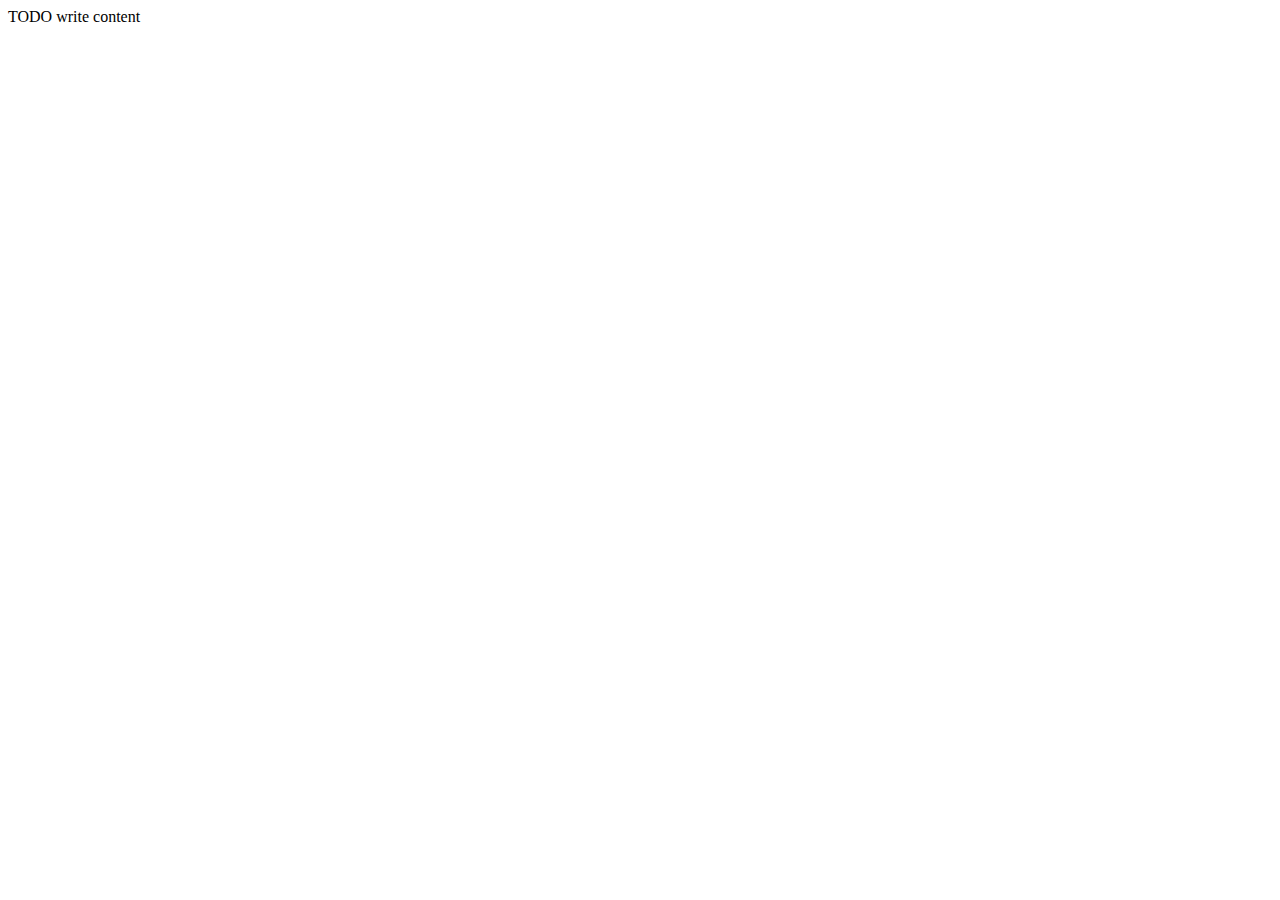
==== web/View/index.html @ 6adc01ad "index.html moved to appropriate folder" ====
<!DOCTYPE html>
<!--
To change this license header, choose License Headers in Project Properties.
To change this template file, choose Tools | Templates
and open the template in the editor.
-->
<html>
    <head>
        <title>TODO supply a title</title>
        <meta charset="UTF-8">
        <meta name="viewport" content="width=device-width, initial-scale=1.0">
    </head>
    <body>
        <div>TODO write content</div>
    </body>
</html>
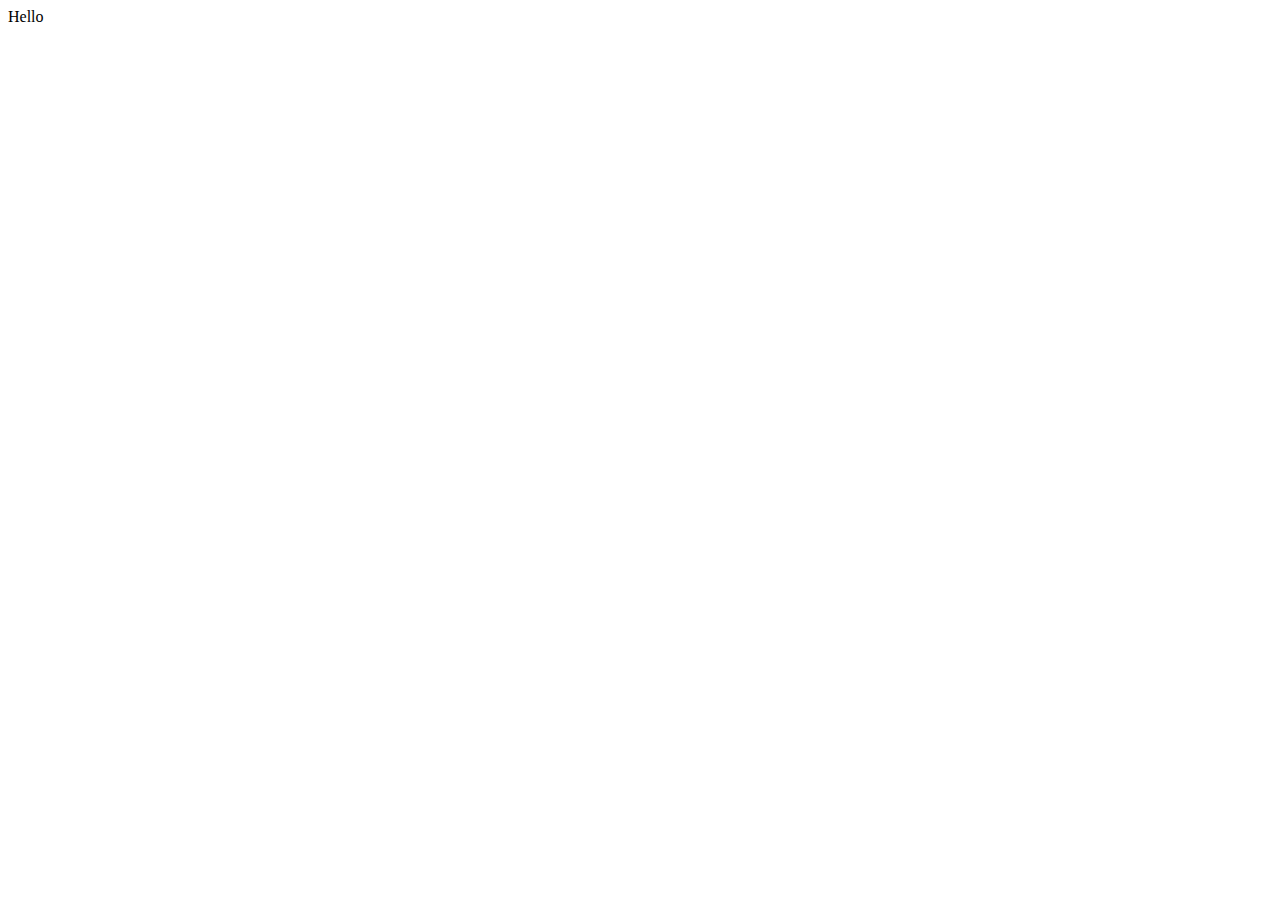
==== commit e3ac65b7: "index edit" ====
--- a/web/View/index.html
+++ b/web/View/index.html
@@ -11,6 +11,6 @@
         <meta name="viewport" content="width=device-width, initial-scale=1.0">
     </head>
     <body>
-        <div>TODO write content</div>
+        <div>Hello</div>
     </body>
 </html>
